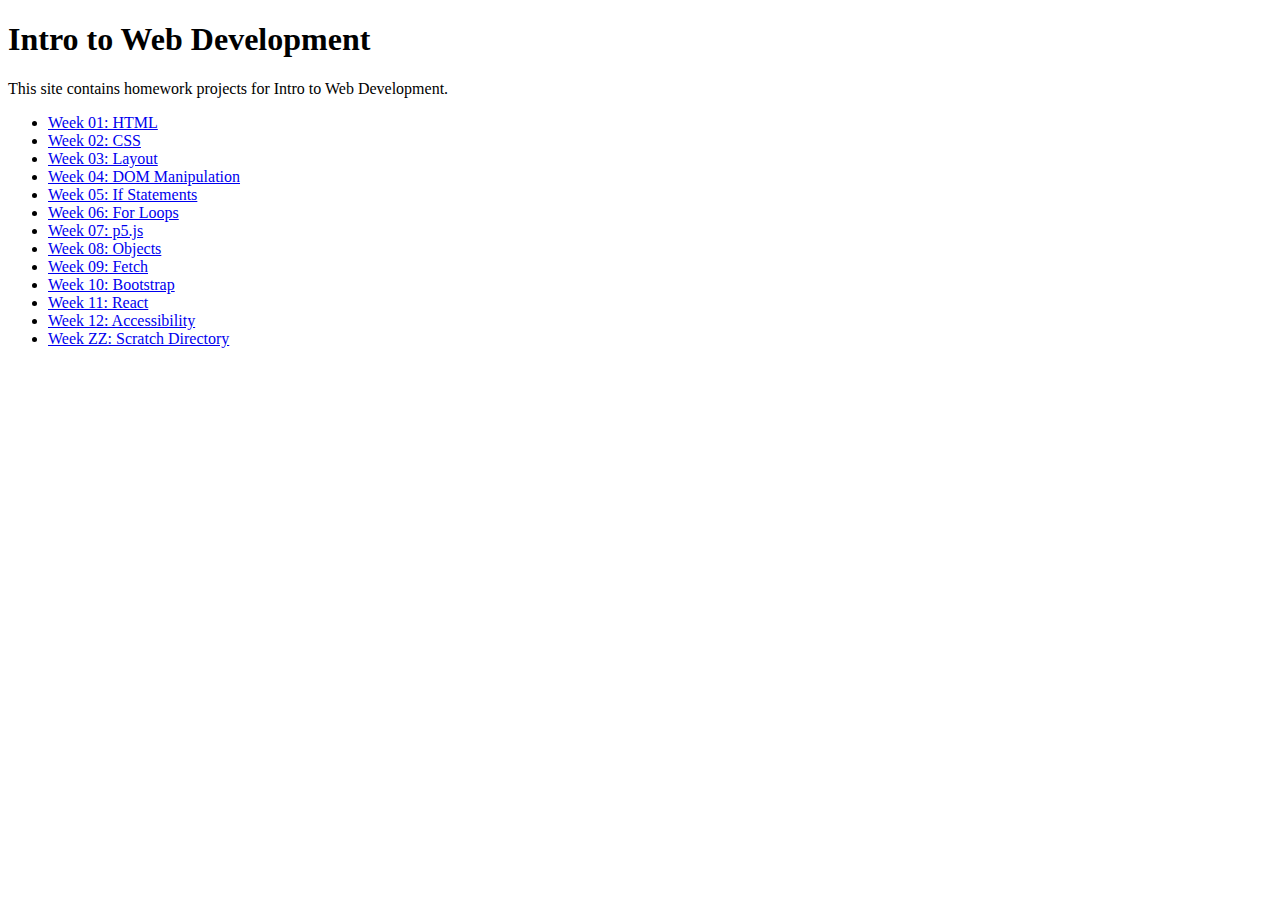
==== index.html @ f50c3b91 "Update index.html" ====
<!DOCTYPE html>
<html>
  <head>
    <title>Intro to Web Development</title>
  </head>
  <body>
    <h1>Intro to Web Development</h1>
    <p>This site contains homework projects for Intro to Web Development.</p>
    <ul>
      <li><a href="week-01-html/index.html">Week 01: HTML</a></li>
      <li><a href="week-02-css/index.html">Week 02: CSS</a></li>
      <li><a href="week-03-layout/index.html">Week 03: Layout</a></li>
      <li><a href="week-04-dom-manipulation/index.html">Week 04: DOM Manipulation</a></li>
      <li><a href="week-05-if-statements/index.html">Week 05: If Statements</a></li>
      <li><a href="week-06-for-loops/index.html">Week 06: For Loops</a></li>
      <li><a href="week-07-p5js/index.html">Week 07: p5.js</a></li>
      <li><a href="week-08-objects/index.html">Week 08: Objects</a></li>
      <li><a href="week-09-fetch/index.html">Week 09: Fetch</a></li>
      <li><a href="week-10-bootstrap/index.html">Week 10: Bootstrap</a></li>
      <li><a href="week-11-react/index.html">Week 11: React</a></li>
      <li><a href="week-12-accessibility/README.md">Week 12: Accessibility</a></li>
      <li><a href="week-zz-scratch/index.html">Week ZZ: Scratch Directory</a></li>
    </ul>
  </body>
</html>
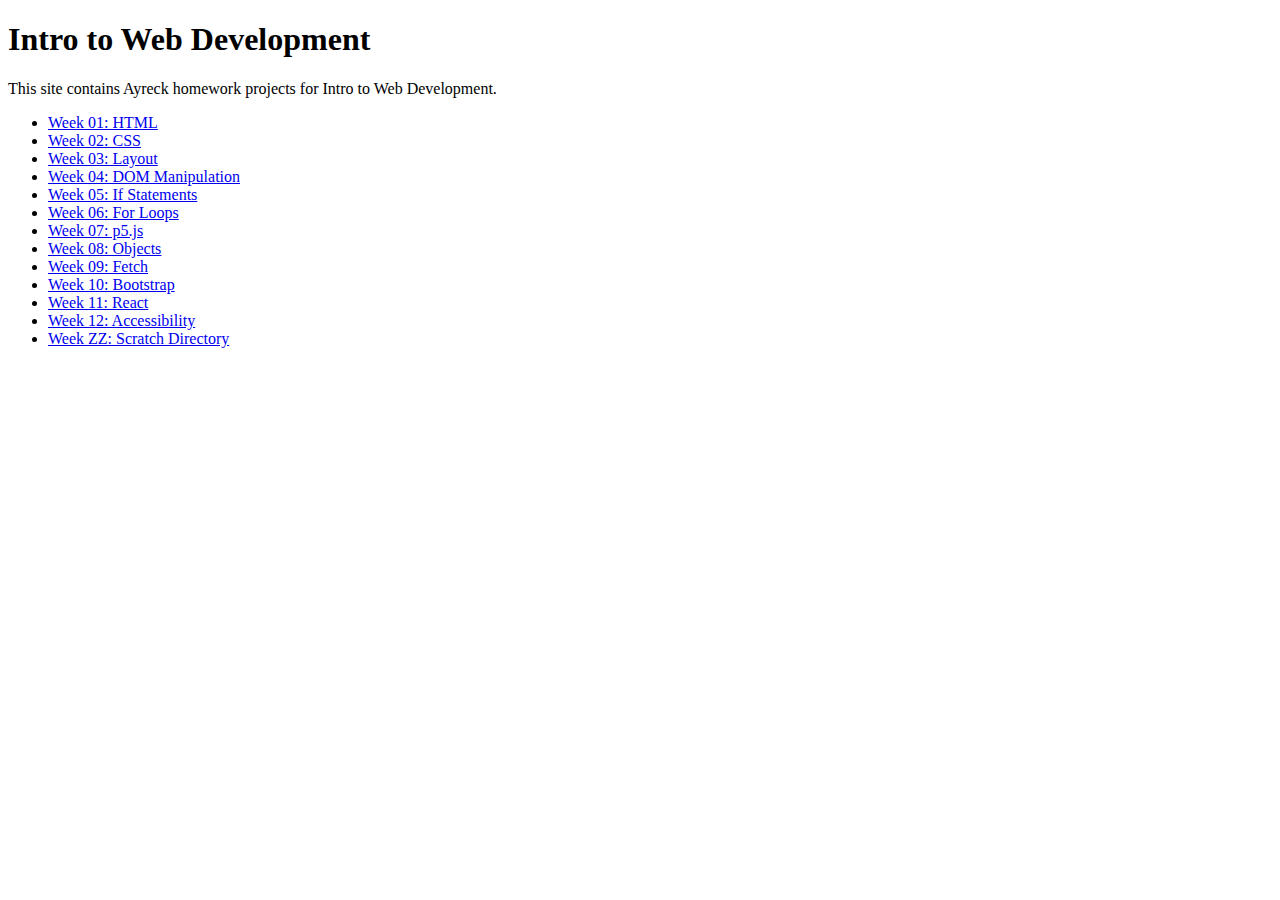
==== commit 90e09218: "Update index.html" ====
--- a/index.html
+++ b/index.html
@@ -5,7 +5,7 @@
   </head>
   <body>
     <h1>Intro to Web Development</h1>
-    <p>This site contains homework projects for Intro to Web Development.</p>
+    <p>This site contains Ayreck homework projects for Intro to Web Development.</p>
     <ul>
       <li><a href="week-01-html/index.html">Week 01: HTML</a></li>
       <li><a href="week-02-css/index.html">Week 02: CSS</a></li>
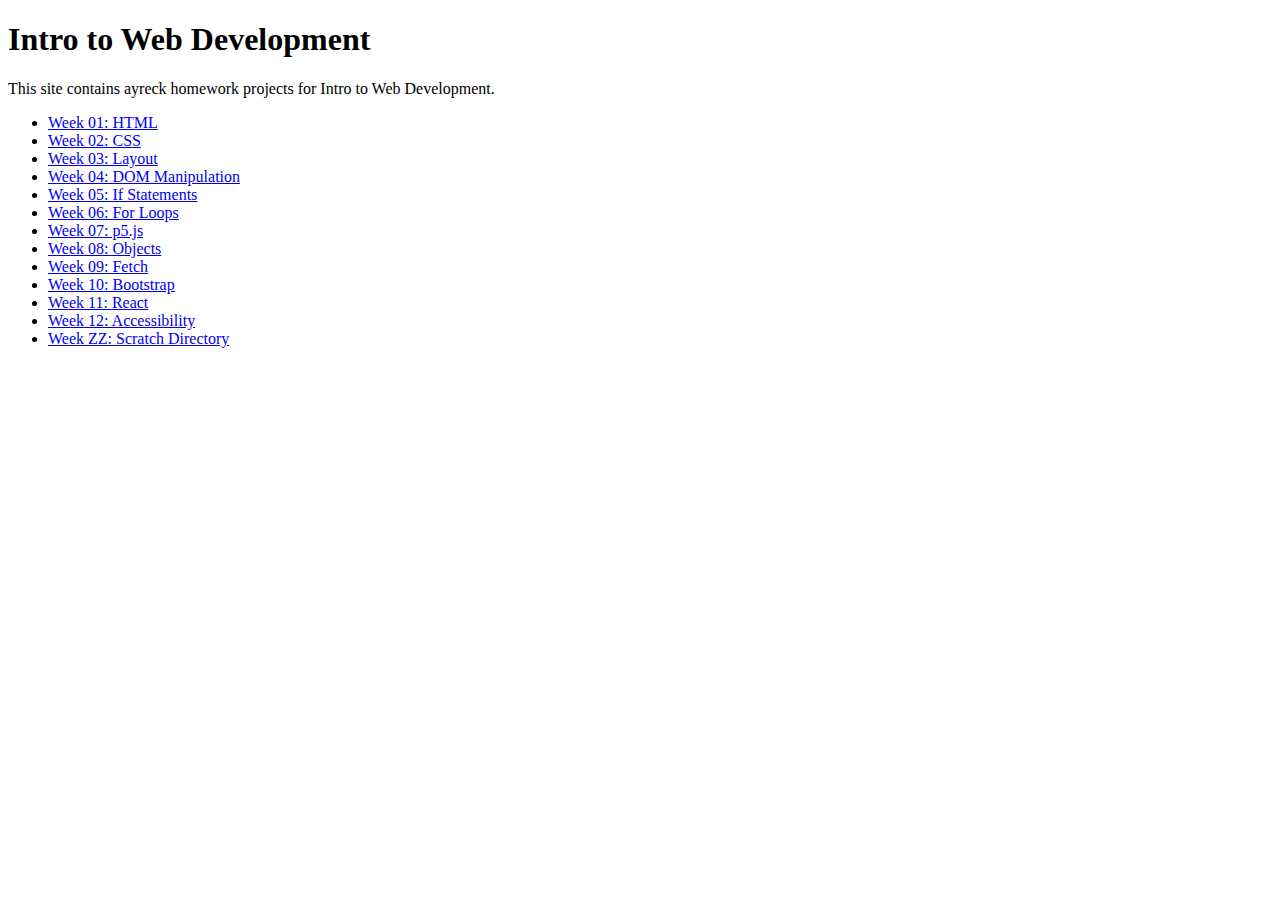
==== commit 52ed6103: "Update index.html" ====
--- a/index.html
+++ b/index.html
@@ -5,7 +5,7 @@
   </head>
   <body>
     <h1>Intro to Web Development</h1>
-    <p>This site contains Ayreck homework projects for Intro to Web Development.</p>
+    <p>This site contains ayreck homework projects for Intro to Web Development.</p>
     <ul>
       <li><a href="week-01-html/index.html">Week 01: HTML</a></li>
       <li><a href="week-02-css/index.html">Week 02: CSS</a></li>
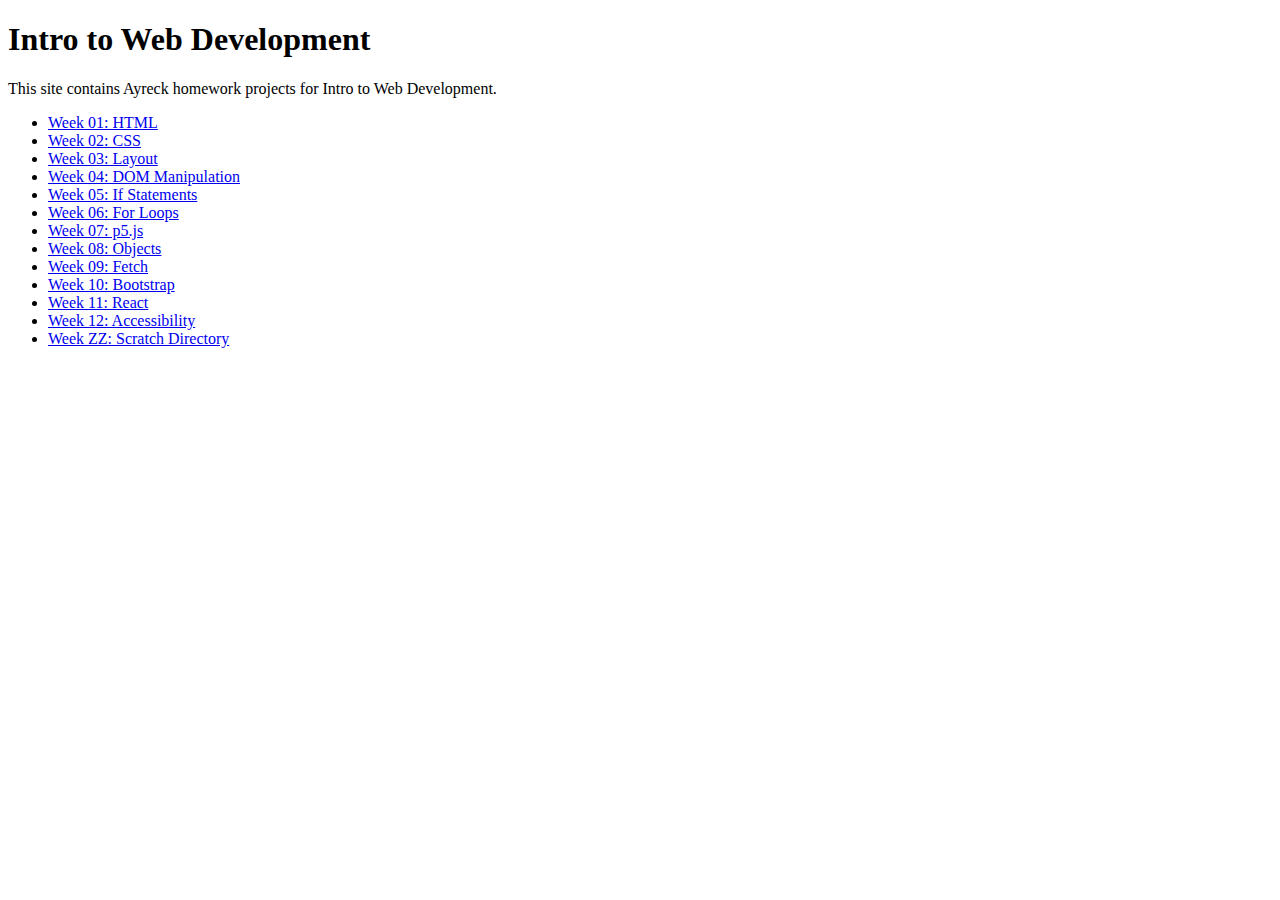
==== commit 5027810b: "Update index.html" ====
--- a/index.html
+++ b/index.html
@@ -5,7 +5,7 @@
   </head>
   <body>
     <h1>Intro to Web Development</h1>
-    <p>This site contains ayreck homework projects for Intro to Web Development.</p>
+    <p>This site contains Ayreck homework projects for Intro to Web Development.</p>
     <ul>
       <li><a href="week-01-html/index.html">Week 01: HTML</a></li>
       <li><a href="week-02-css/index.html">Week 02: CSS</a></li>
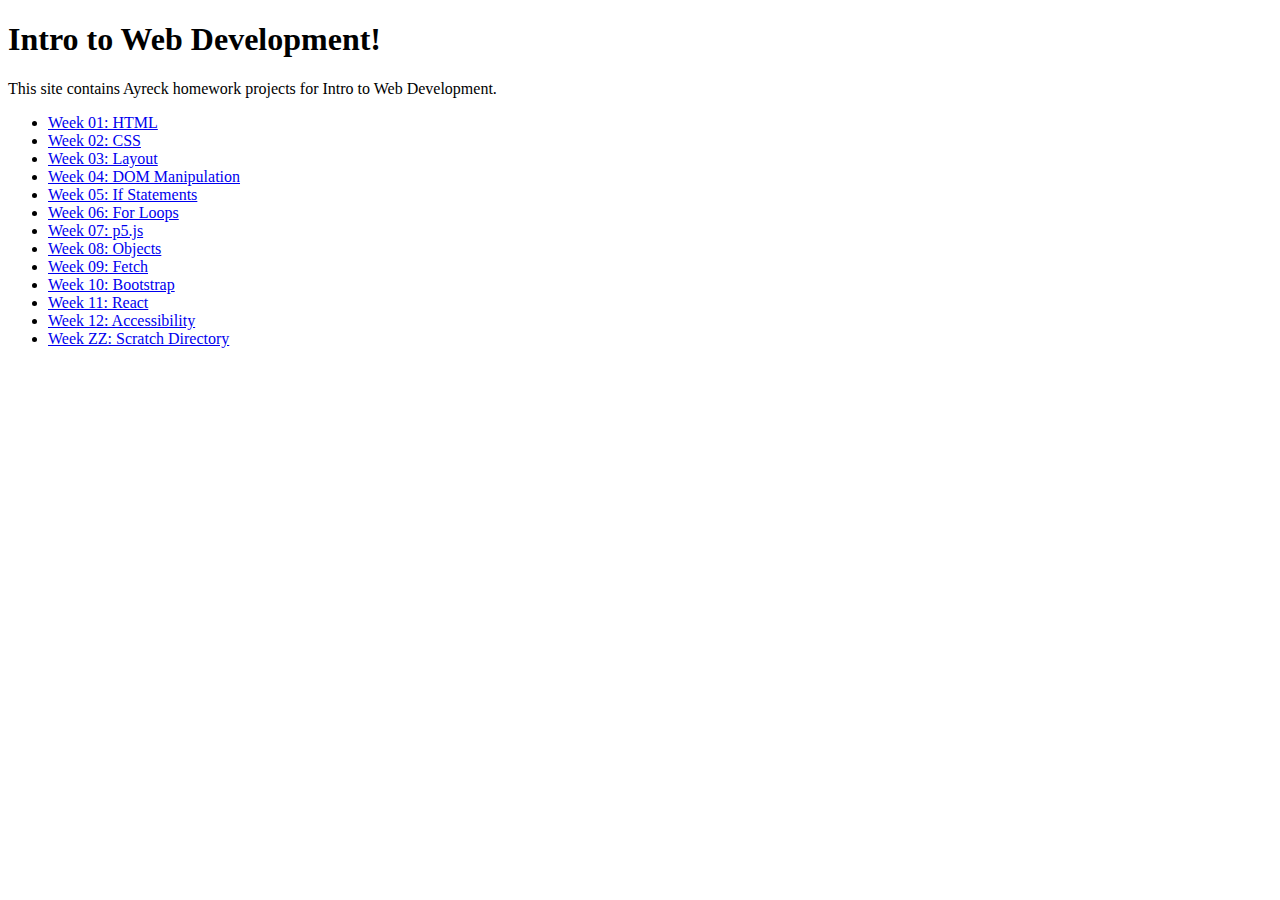
==== commit d80ea140: "Update index.html" ====
--- a/index.html
+++ b/index.html
@@ -4,7 +4,7 @@
     <title>Intro to Web Development</title>
   </head>
   <body>
-    <h1>Intro to Web Development</h1>
+    <h1>Intro to Web Development!</h1>
     <p>This site contains Ayreck homework projects for Intro to Web Development.</p>
     <ul>
       <li><a href="week-01-html/index.html">Week 01: HTML</a></li>
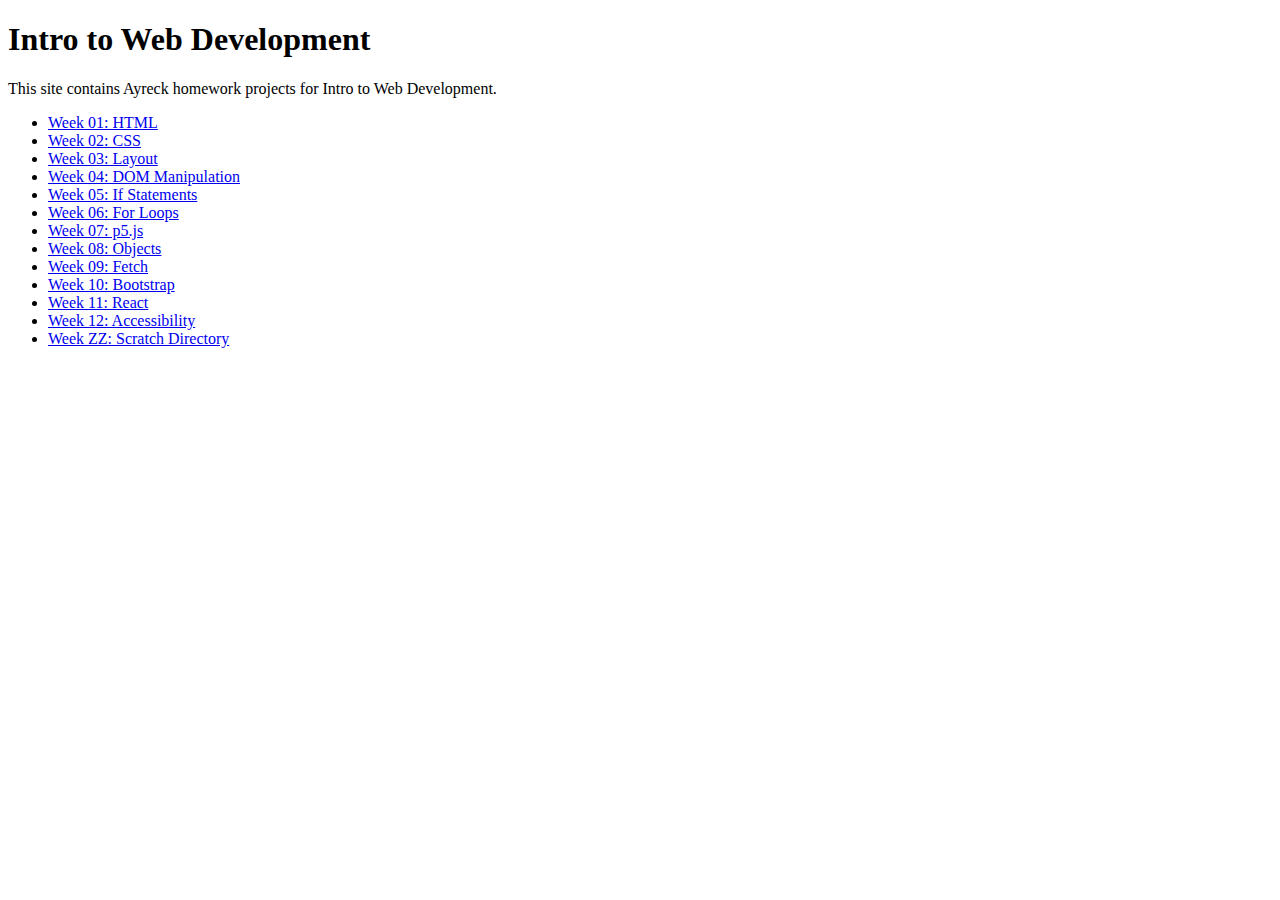
==== commit 9ff94d1c: "made change into header" ====
--- a/index.html
+++ b/index.html
@@ -4,7 +4,7 @@
     <title>Intro to Web Development</title>
   </head>
   <body>
-    <h1>Intro to Web Development!</h1>
+    <h1>Intro to Web Development</h1>
     <p>This site contains Ayreck homework projects for Intro to Web Development.</p>
     <ul>
       <li><a href="week-01-html/index.html">Week 01: HTML</a></li>
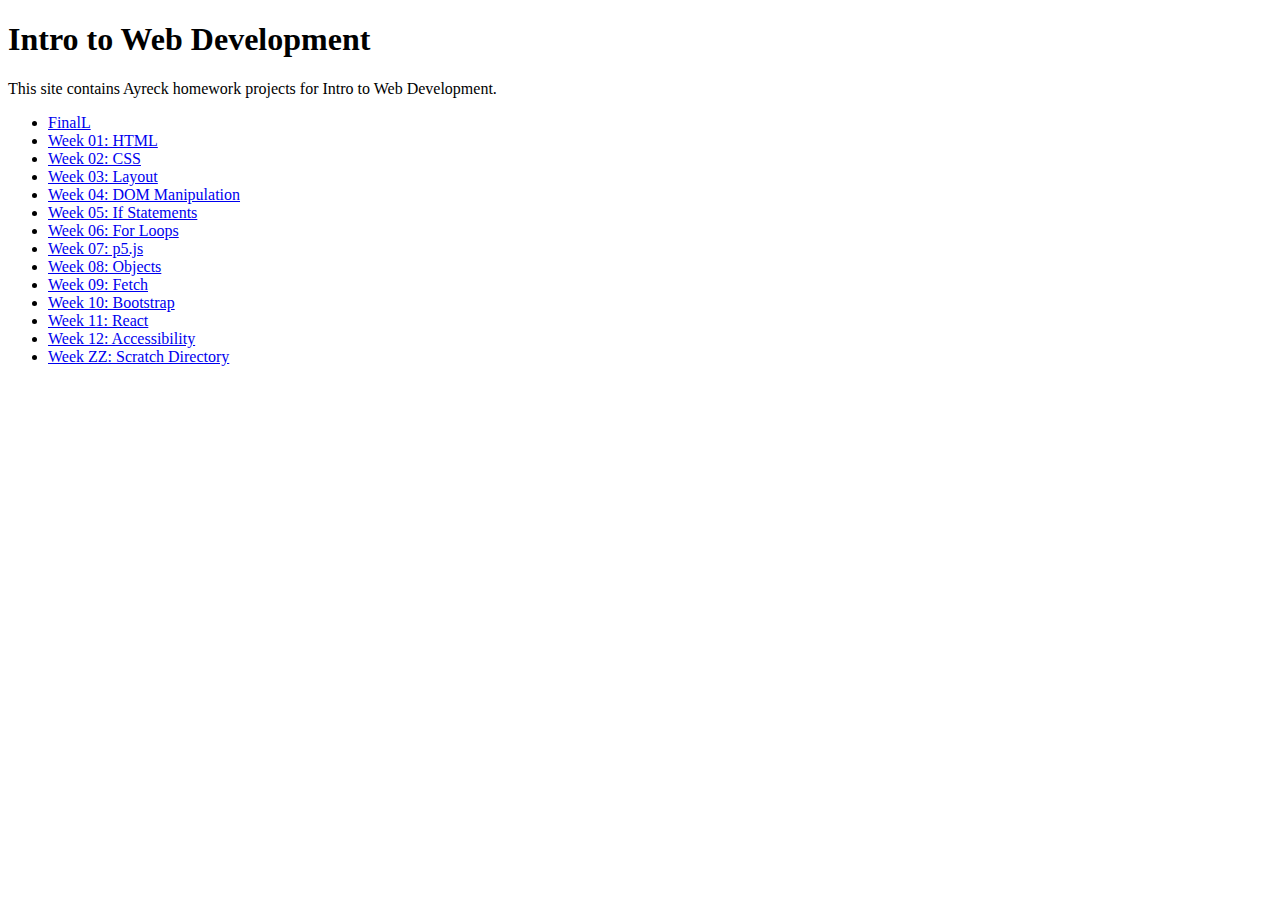
==== commit a263be00: "Update index.html" ====
--- a/index.html
+++ b/index.html
@@ -7,6 +7,7 @@
     <h1>Intro to Web Development</h1>
     <p>This site contains Ayreck homework projects for Intro to Web Development.</p>
     <ul>
+      <li><a href="final/index.html">FinalL</a></li>
       <li><a href="week-01-html/index.html">Week 01: HTML</a></li>
       <li><a href="week-02-css/index.html">Week 02: CSS</a></li>
       <li><a href="week-03-layout/index.html">Week 03: Layout</a></li>
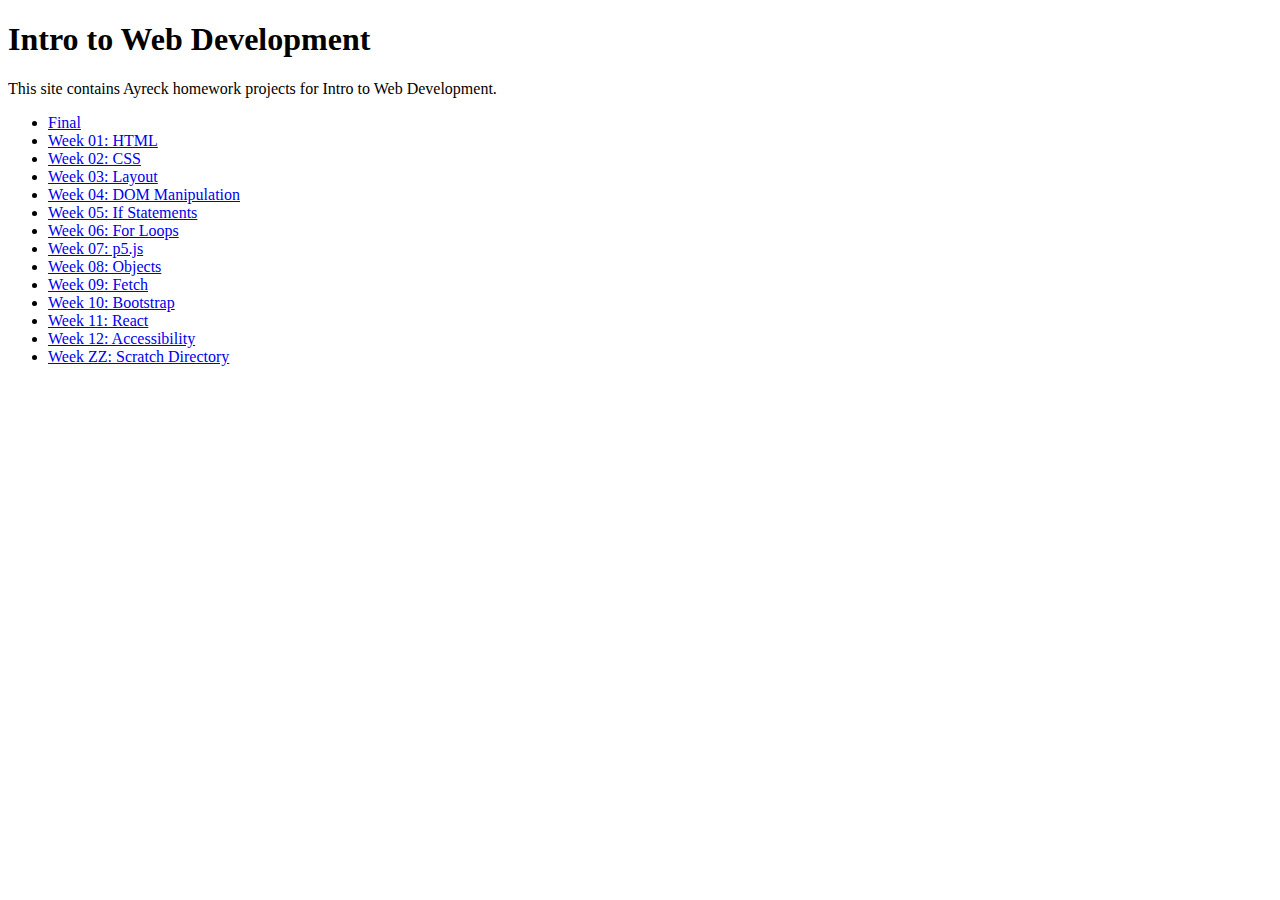
==== commit be11ae32: "Update index.html" ====
--- a/index.html
+++ b/index.html
@@ -7,7 +7,7 @@
     <h1>Intro to Web Development</h1>
     <p>This site contains Ayreck homework projects for Intro to Web Development.</p>
     <ul>
-      <li><a href="final/index.html">FinalL</a></li>
+      <li><a href="final/index.html">Final</a></li>
       <li><a href="week-01-html/index.html">Week 01: HTML</a></li>
       <li><a href="week-02-css/index.html">Week 02: CSS</a></li>
       <li><a href="week-03-layout/index.html">Week 03: Layout</a></li>
